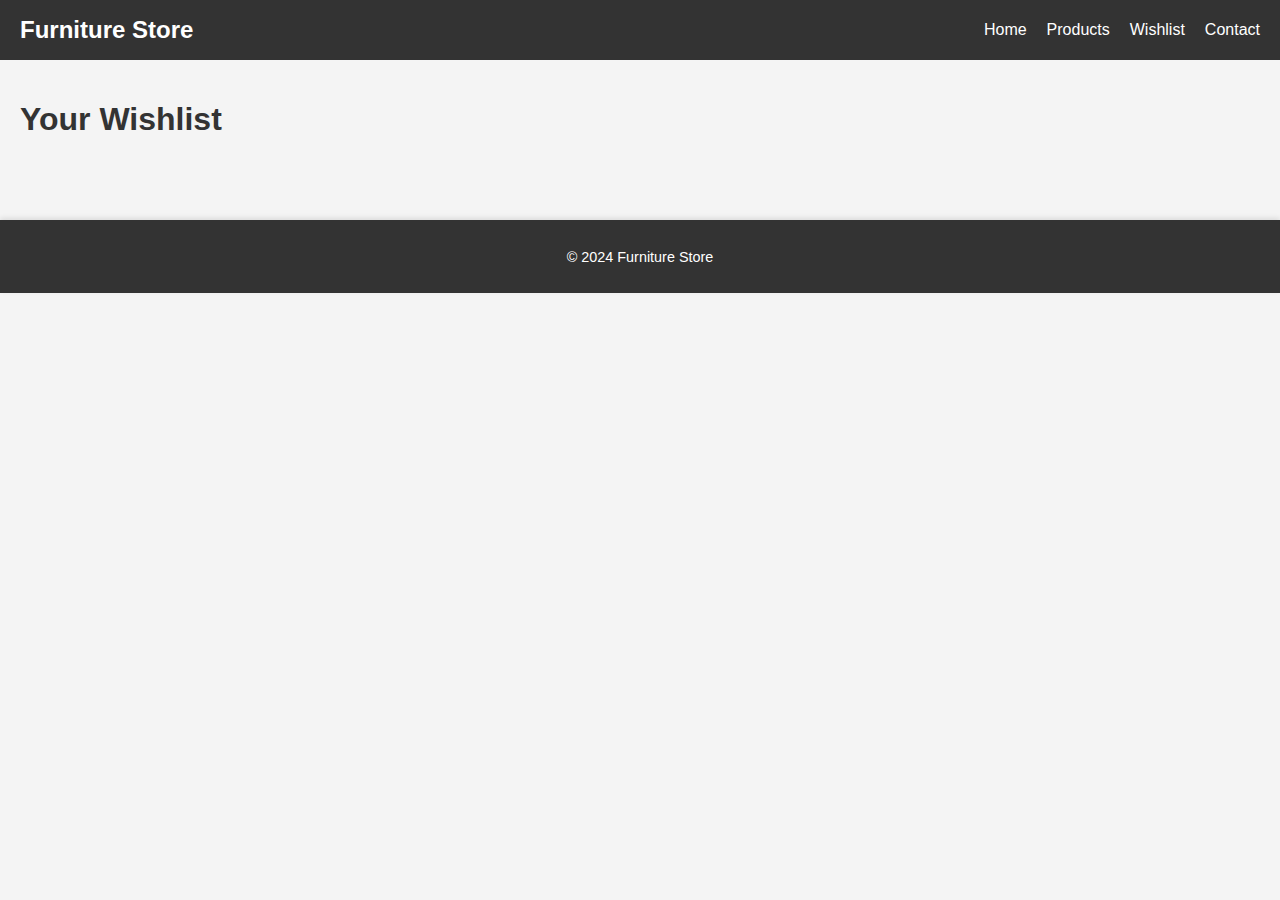
==== wishlist.html @ 5841f50a "first commit" ====
<!DOCTYPE html>
<html lang="en">
<head>
    <meta charset="UTF-8">
    <meta name="viewport" content="width=device-width, initial-scale=1.0">
    <title>Wishlist</title>
    <link rel="stylesheet" href="style.css">
</head>
<body>
    <header>
        <nav>
            <div class="logo">Furniture Store</div>
            <ul>
                <li><a href="index.html">Home</a></li>
                <li><a href="#">Products</a></li>
                <li><a href="wishlist.html">Wishlist</a></li>
                <li><a href="contact.html">Contact</a></li>
            </ul>
        </nav>
    </header>

    <main>
        <h1>Your Wishlist</h1>
        <div id="wishlist-items">
            <!-- Wishlist items will be displayed here -->
        </div>
    </main>

    <footer>
        <p>&copy; 2024 Furniture Store</p>
    </footer>

    <script src="script.js"></script>
    <script>
        document.addEventListener('DOMContentLoaded', () => {
            renderWishlistItems();
        });
    </script>
</body>
</html>
---- style.css ----
.product-grid {
    display: grid;
    grid-template-columns: repeat(auto-fit, minmax(250px, 1fr));
    gap: 20px;
    padding: 20px;
    background-color: #f4f4f4;
    color: #333;
}

/* Header Styles */
header {
    background-color: #333;
    color: #fff;
    padding: 1em 0;
}

nav {
    display: flex;
    justify-content: space-between;
    align-items: center;
    padding: 0 20px;
}

.logo {
    font-size: 1.5em;
    font-weight: bold;
}

nav ul {
    list-style: none;
    padding: 0;
    margin: 0;
    display: flex;
}

nav ul li {
    margin-left: 20px;
}

nav a {
    color: #fff;
    text-decoration: none;
}

/* Main Content Styles */
main {
    padding: 20px;
}

/* Slider Styles */
.slider-container {
    width: 100%;
    overflow: hidden;
    margin-bottom: 20px;
    object-fit: cover;
}

.slider {
    display: flex;
    transition: transform 0.5s ease-in-out;
}

.slider img {
    width: 100%;
    height: 400px; /* Adjust as needed */
    object-fit: cover;
    flex-shrink: 0; /* Prevents images from shrinking */
}

/* Product Grid Styles */
.product-grid {
    display: grid;
    grid-template-columns: repeat(auto-fit, minmax(250px, 1fr));
    gap: 20px;
}

.product-card {
    background-color: #fff;
    border-radius: 8px;
    padding: 15px;
    box-shadow: 0 2px 5px rgba(0, 0, 0, 0.1);
    text-align: center;
}

.product-card img {
    width: 100%;
    height: 200px; /* Adjust as needed */
    object-fit: cover;
    margin-bottom: 10px;
    border-radius: 4px;
}

.product-card h3 {
    margin-bottom: 5px;
}

.product-card p {
    margin-bottom: 10px;
}

.product-card button {
    background-color: #333;
    color: #fff;
    border: none;
    padding: 10px 15px;
    border-radius: 4px;
    cursor: pointer;
    transition: background-color 0.3s ease;
}

.product-card button:hover {
    background-color: #555;
}

/* Footer Styles */
footer {
    background-color: #333;
    color: #fff;
    text-align: center;
    padding: 1em 0;
    position: relative;
    bottom: 0;
    width: 100%;
    padding: 1em 0;
    background-color: #333;
    color: #fff;
    text-align: center;
    font-size: 0.9em;
    box-shadow: 0px -2px 5px rgba(0, 0, 0, 0.1);
}
/* General Styles */
body {
    font-family: Arial, sans-serif;
    margin: 0;
    padding: 0;
    background-color: #f4f4f4;
    color: #333;
}

/* Header Styles */
header {
    background-color: #333;
    color: #fff;
    padding: 1em 0;
}

nav {
    display: flex;
    justify-content: space-between;
    align-items: center;
    padding: 0 20px;
}

.logo {
    font-size: 1.5em;
    font-weight: bold;
}

nav ul {
    list-style: none;
    padding: 0;
    margin: 0;
    display: flex;
}

nav ul li {
    margin-left: 20px;
}

nav a {
    color: #fff;
    text-decoration: none;
}

/* Main Content Styles */
main {
    padding: 20px;
}

/* Slider Styles */
.slider-container {
    width: 100%;
    overflow: hidden;
    margin-bottom: 20px;
    object-fit: cover;
}

.slider {
    display: flex;
    transition: transform 0.5s ease-in-out;
}

.slider img {
    width: 100%;
    height: 400px; /* Adjust as needed */
    object-fit: cover;
    flex-shrink: 0; /* Prevents images from shrinking */
}

/* Product Grid Styles */
.product-grid {
    display: grid;
    grid-template-columns: repeat(auto-fit, minmax(250px, 1fr));
    gap: 20px;
}

.product-card {
    background-color: #fff;
    border-radius: 8px;
    padding: 15px;
    box-shadow: 0 2px 5px rgba(0, 0, 0, 0.1);
    text-align: center;
}

.product-card img {
    width: 100%;
    height: 200px; /* Adjust as needed */
    object-fit: cover;
    margin-bottom: 10px;
    border-radius: 4px;
}

.product-card h3 {
    margin-bottom: 5px;
}

.product-card p {
    margin-bottom: 10px;
}

.product-card button {
    background-color: #333;
    color: #fff;
    border: none;
    padding: 10px 15px;
    border-radius: 4px;
    cursor: pointer;
    transition: background-color 0.3s ease;
}

.product-card button:hover {
    background-color: #555;
}

/* Footer Styles */
footer {
    background-color: #333;
    color: #fff;
    text-align: center;
    padding: 1em 0;
    position: relative;
    bottom: 0;
    width: 100%;
    padding: 1em 0;
    background-color: #333;
    color: #fff;
    text-align: center;
    font-size: 0.9em;
    box-shadow: 0px -2px 5px rgba(0, 0, 0, 0.1);
}

/* Wishlist Page Styles */
#wishlist-items {
    display: grid;
    grid-template-columns: repeat(auto-fit, minmax(250px, 1fr));
    gap: 20px;
    padding: 20px;
}

#wishlist-items div {
    background-color: #fff;
    border-radius: 8px;
    padding: 15px;
    box-shadow: 0 2px 5px rgba(0, 0, 0, 0.1);
    text-align: center;
}

#wishlist-items p {
    margin-bottom: 10px;
}

/* Admin Dashboard Styles */
#user-details {
    margin-top: 20px;
    padding: 20px;
    border: 1px solid #ddd;
    border-radius: 8px;
    background-color: #fff;
}

#user-list {
    display: grid;
    grid-template-columns: repeat(auto-fit, minmax(250px, 1fr));
    gap: 20px;
    margin-top: 10px;
}

#user-list div {
    border: 1px solid #eee;
    padding: 10px;
    border-radius: 4px;
    background-color: #f9f9f9;
}

/* Login and Signup Styles */
#login-form,
#signup-form {
    width: 300px;
    margin: 0 auto;
    padding: 20px;
    background-color: #fff;
    border-radius: 8px;
    box-shadow: 0 2px 5px rgba(0, 0, 0, 0.1);
}

#login-form label,
#signup-form label {
    display: block;
    margin-bottom: 5px;
}

#login-form input,
#signup-form input {
    width: 100%;
    padding: 8px;
    margin-bottom: 15px;
    border: 1px solid #ddd;
    border-radius: 4px;
    box-sizing: border-box;
}

#login-form button,
#signup-form button {
    background-color: #333;
    color: #fff;
    border: none;
    padding: 10px 15px;
    border-radius: 4px;
    cursor: pointer;
    transition: background-color 0.3s ease;
}

#login-form button:hover,
#signup-form button:hover {
    background-color: #555;
}

/* Admin Sidebar Styles */
.admin-sidebar {
    width: 250px;
    padding: 20px;
    background-color: #f9f9f9;
    border: 1px solid #ddd;
    border-radius: 8px;
    margin-left: 20px;
}

.admin-sidebar h2 {
    margin-top: 0;
    margin-bottom: 15px;
}

.user-section {
    margin-bottom: 15px;
}

.user-section h3 {
    margin-top: 0;
    margin-bottom: 5px;
}

/* 3D Progress Images Styles */
.progress-images {
    width: 200px;
    margin-right: 20px;
}

.image-container {
    position: relative;
    width: 100%;
    height: 200px;
    transform-style: preserve-3d;
}

.image-container img {
    position: absolute;
    width: 100%;
    height: 100%;
    object-fit: cover;
    border-radius: 8px;
    transition: transform 0.5s ease-in-out;
}

.image-container img:nth-child(1) {
    transform: translateZ(50px);
}

.image-container img:nth-child(2) {
    transform: rotateY(120deg) translateZ(50px);
}

.image-container img:nth-child(3) {
    transform: rotateY(240deg) translateZ(50px);
}
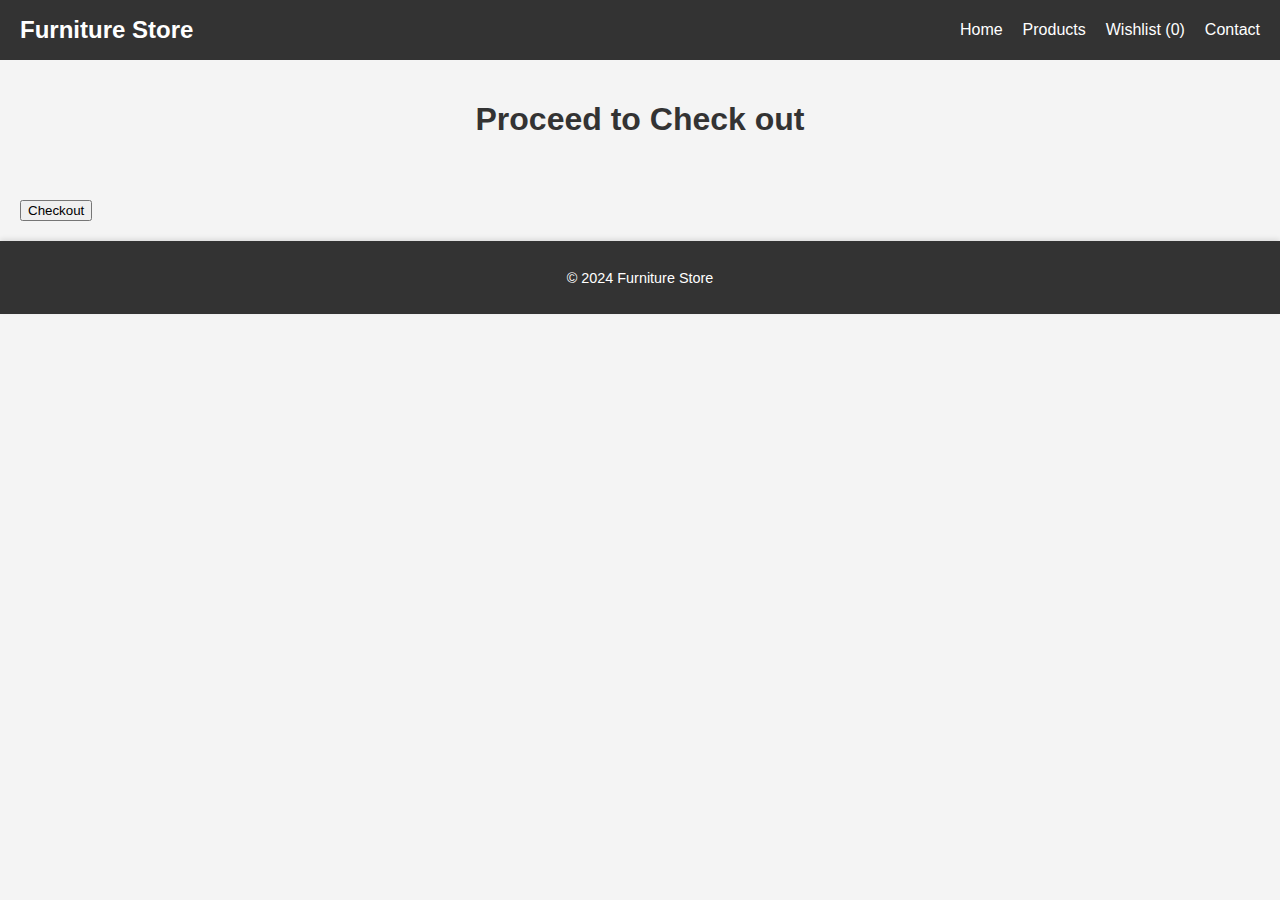
==== commit 4d63aac5: "DASHBOARD PAGE CHANGES" ====
--- a/wishlist.html
+++ b/wishlist.html
@@ -20,10 +20,13 @@
     </header>
 
     <main>
-        <h1>Your Wishlist</h1>
+      <center><h1>Proceed to Check out</h1></center>
         <div id="wishlist-items">
             <!-- Wishlist items will be displayed here -->
         </div>
+    <button 
+        onclick="handleCheckout()"
+    >Checkout</button>
     </main>
 
     <footer>
@@ -35,6 +38,7 @@
         document.addEventListener('DOMContentLoaded', () => {
             renderWishlistItems();
         });
+ 
     </script>
 </body>
 </html>
--- a/style.css
+++ b/style.css
@@ -127,6 +127,112 @@
     text-align: center;
     font-size: 0.9em;
     box-shadow: 0px -2px 5px rgba(0, 0, 0, 0.1);
+}
+
+/* Checkout Form Styles */
+#checkout-section {
+    margin-top: 20px;
+    padding: 20px;
+    background-color: #fff;
+    border-radius: 8px;
+    box-shadow: 0 2px 5px rgba(0, 0, 0, 0.1);
+}
+
+#checkout-form label {
+    display: block;
+    margin-bottom: 5px;
+    font-weight: bold;
+}
+
+#checkout-form input[type="text"],
+#checkout-form input[type="email"] {
+    width: 100%;
+    padding: 10px;
+    margin-bottom: 15px;
+    border: 1px solid #ddd;
+    border-radius: 4px;
+    box-sizing: border-box;
+}
+
+#checkout-form button {
+    background-color: #333;
+    color: #fff;
+    border: none;
+    padding: 12px 20px;
+    border-radius: 4px;
+    cursor: pointer;
+    transition: background-color 0.3s ease;
+    font-size: 1em;
+}
+
+#checkout-form button:hover {
+    background-color: #555;
+}
+
+/* Invoice Card Styles */
+.invoice-card {
+    background-color: #fff;
+    border-radius: 8px;
+    padding: 20px;
+    box-shadow: 0 2px 5px rgba(0, 0, 0, 0.1);
+    margin-bottom: 20px;
+}
+
+.invoice-card p {
+    margin-bottom: 8px;
+}
+
+/* Checkout Form Styles */
+#checkout-section {
+    margin-top: 20px;
+    padding: 20px;
+    background-color: #fff;
+    border-radius: 8px;
+    box-shadow: 0 2px 5px rgba(0, 0, 0, 0.1);
+}
+
+#checkout-form label {
+    display: block;
+    margin-bottom: 5px;
+    font-weight: bold;
+}
+
+#checkout-form input[type="text"],
+#checkout-form input[type="email"] {
+    width: 100%;
+    padding: 10px;
+    margin-bottom: 15px;
+    border: 1px solid #ddd;
+    border-radius: 4px;
+    box-sizing: border-box;
+}
+
+#checkout-form button {
+    background-color: #333;
+    color: #fff;
+    border: none;
+    padding: 12px 20px;
+    border-radius: 4px;
+    cursor: pointer;
+    transition: background-color 0.3s ease;
+    font-size: 1em;
+}
+
+#checkout-form button:hover {
+    background-color: #555;
+}
+
+/* Invoice Card Styles */
+.invoice-card {
+    background-color: #fff;
+    border-radius: 8px;
+    padding: 20px;
+    box-shadow: 0 2px 5px rgba(0, 0, 0, 0.1);
+    margin-bottom: 20px;
+}
+
+.invoice-card p {
+    margin-bottom: 8px;
 }
 /* General Styles */
 body {
@@ -402,3 +508,613 @@
 .image-container img:nth-child(3) {
     transform: rotateY(240deg) translateZ(50px);
 }
+
+/* Sidebar Styles */
+.sidebar {
+    width: 250px;
+    padding: 20px;
+    background-color: #f9f9f9;
+    border: 1px solid #ddd;
+    border-radius: 8px;
+    margin-left: 20px;
+    float: right;
+    height: 100vh;
+}
+
+.sidebar h3 {
+    margin-top: 0;
+    margin-bottom: 15px;
+}
+
+.sidebar ul {
+    list-style: none;
+    padding: 0;
+}
+
+.sidebar li {
+    margin-bottom: 8px;
+}
+
+.sidebar a {
+    text-decoration: none;
+    color: #333;
+}
+
+.sidebar button {
+    background-color: #333;
+    color: #fff;
+    border: none;
+    padding: 10px 15px;
+    border-radius: 4px;
+    cursor: pointer;
+    transition: background-color 0.3s ease;
+    width: 100%;
+    margin-bottom: 10px;
+}
+
+.sidebar button:hover {
+    background-color: #555;
+}
+
+/* Main Content Styles */
+main {
+    overflow: auto; /* Add this to the main content */
+}
+
+/* Wishlist Styles */
+#user-list {
+    display: grid;
+    grid-template-columns: repeat(auto-fit, minmax(300px, 1fr));
+    gap: 20px;
+    padding: 20px;
+}
+
+.user-card {
+    background-color: #fff;
+    border-radius: 8px;
+    padding: 15px;
+    box-shadow: 0 2px 5px rgba(0, 0, 0, 0.1);
+}
+
+#wishlist-items {
+    display: flex;
+    flex-direction: column;
+    gap: 10px;
+    margin-top: 10px;
+}
+
+#wishlist-items li {
+    display: flex;
+    align-items: center;
+    padding: 10px;
+    border: 1px solid #eee;
+    border-radius: 4px;
+    background-color: #f9f9f9;
+}
+
+#wishlist-items img {
+    margin-right: 10px;
+    border-radius: 4px;
+}
+
+/* Media Queries for Responsiveness */
+@media (max-width: 768px) {
+    .sidebar {
+        width: 100%;
+        float: none;
+        margin-left: 0;
+        height: auto;
+    }
+
+    #user-list {
+        grid-template-columns: repeat(auto-fit, minmax(200px, 1fr));
+    }
+
+    nav {
+        flex-direction: column;
+        align-items: flex-start;
+    }
+
+    nav ul {
+        width: 100%;
+        margin-top: 10px;
+        flex-direction: column;
+    }
+
+    nav ul li {
+        margin-left: 0;
+        margin-bottom: 10px;
+    }
+}
+.product-grid {
+    display: grid;
+    grid-template-columns: repeat(auto-fit, minmax(250px, 1fr));
+    gap: 20px;
+    padding: 20px;
+    background-color: #f4f4f4;
+    color: #333;
+}
+
+/* Header Styles */
+header {
+    background-color: #333;
+    color: #fff;
+    padding: 1em 0;
+}
+
+nav {
+    display: flex;
+    justify-content: space-between;
+    align-items: center;
+    padding: 0 20px;
+}
+
+.logo {
+    font-size: 1.5em;
+    font-weight: bold;
+}
+
+nav ul {
+    list-style: none;
+    padding: 0;
+    margin: 0;
+    display: flex;
+}
+
+nav ul li {
+    margin-left: 20px;
+}
+
+nav a {
+    color: #fff;
+    text-decoration: none;
+}
+
+/* Main Content Styles */
+main {
+    padding: 20px;
+}
+
+/* Slider Styles */
+.slider-container {
+    width: 100%;
+    overflow: hidden;
+    margin-bottom: 20px;
+    object-fit: cover;
+}
+
+.slider {
+    display: flex;
+    transition: transform 0.5s ease-in-out;
+}
+
+.slider img {
+    width: 100%;
+    height: 400px; /* Adjust as needed */
+    object-fit: cover;
+    flex-shrink: 0; /* Prevents images from shrinking */
+}
+
+/* Product Grid Styles */
+.product-grid {
+    display: grid;
+    grid-template-columns: repeat(auto-fit, minmax(250px, 1fr));
+    gap: 20px;
+}
+
+.product-card {
+    background-color: #fff;
+    border-radius: 8px;
+    padding: 15px;
+    box-shadow: 0 2px 5px rgba(0, 0, 0, 0.1);
+    text-align: center;
+}
+
+.product-card img {
+    width: 100%;
+    height: 200px; /* Adjust as needed */
+    object-fit: cover;
+    margin-bottom: 10px;
+    border-radius: 4px;
+}
+
+.product-card h3 {
+    margin-bottom: 5px;
+}
+
+.product-card p {
+    margin-bottom: 10px;
+}
+
+.product-card button {
+    background-color: #333;
+    color: #fff;
+    border: none;
+    padding: 10px 15px;
+    border-radius: 4px;
+    cursor: pointer;
+    transition: background-color 0.3s ease;
+}
+
+.product-card button:hover {
+    background-color: #555;
+}
+
+/* Footer Styles */
+footer {
+    background-color: #333;
+    color: #fff;
+    text-align: center;
+    padding: 1em 0;
+    position: relative;
+    bottom: 0;
+    width: 100%;
+    padding: 1em 0;
+    background-color: #333;
+    color: #fff;
+    text-align: center;
+    font-size: 0.9em;
+    box-shadow: 0px -2px 5px rgba(0, 0, 0, 0.1);
+}
+/* General Styles */
+body {
+    font-family: Arial, sans-serif;
+    margin: 0;
+    padding: 0;
+    background-color: #f4f4f4;
+    color: #333;
+}
+
+/* Header Styles */
+header {
+    background-color: #333;
+    color: #fff;
+    padding: 1em 0;
+}
+
+nav {
+    display: flex;
+    justify-content: space-between;
+    align-items: center;
+    padding: 0 20px;
+}
+
+.logo {
+    font-size: 1.5em;
+    font-weight: bold;
+}
+
+nav ul {
+    list-style: none;
+    padding: 0;
+    margin: 0;
+    display: flex;
+}
+
+nav ul li {
+    margin-left: 20px;
+}
+
+nav a {
+    color: #fff;
+    text-decoration: none;
+}
+
+/* Main Content Styles */
+main {
+    padding: 20px;
+}
+
+/* Slider Styles */
+.slider-container {
+    width: 100%;
+    overflow: hidden;
+    margin-bottom: 20px;
+    object-fit: cover;
+}
+
+.slider {
+    display: flex;
+    transition: transform 0.5s ease-in-out;
+}
+
+.slider img {
+    width: 100%;
+    height: 400px; /* Adjust as needed */
+    object-fit: cover;
+    flex-shrink: 0; /* Prevents images from shrinking */
+}
+
+/* Product Grid Styles */
+.product-grid {
+    display: grid;
+    grid-template-columns: repeat(auto-fit, minmax(250px, 1fr));
+    gap: 20px;
+}
+
+.product-card {
+    background-color: #fff;
+    border-radius: 8px;
+    padding: 15px;
+    box-shadow: 0 2px 5px rgba(0, 0, 0, 0.1);
+    text-align: center;
+}
+
+.product-card img {
+    width: 100%;
+    height: 200px; /* Adjust as needed */
+    object-fit: cover;
+    margin-bottom: 10px;
+    border-radius: 4px;
+}
+
+.product-card h3 {
+    margin-bottom: 5px;
+}
+
+.product-card p {
+    margin-bottom: 10px;
+}
+
+.product-card button {
+    background-color: #333;
+    color: #fff;
+    border: none;
+    padding: 10px 15px;
+    border-radius: 4px;
+    cursor: pointer;
+    transition: background-color 0.3s ease;
+}
+
+.product-card button:hover {
+    background-color: #555;
+}
+
+/* Footer Styles */
+footer {
+    background-color: #333;
+    color: #fff;
+    text-align: center;
+    padding: 1em 0;
+    position: relative;
+    bottom: 0;
+    width: 100%;
+    padding: 1em 0;
+    background-color: #333;
+    color: #fff;
+    text-align: center;
+    font-size: 0.9em;
+    box-shadow: 0px -2px 5px rgba(0, 0, 0, 0.1);
+}
+
+/* Wishlist Page Styles */
+#wishlist-items {
+    display: grid;
+    grid-template-columns: repeat(auto-fit, minmax(250px, 1fr));
+    gap: 20px;
+    padding: 20px;
+}
+
+#wishlist-items div {
+    background-color: #fff;
+    border-radius: 8px;
+    padding: 15px;
+    box-shadow: 0 2px 5px rgba(0, 0, 0, 0.1);
+    text-align: center;
+}
+
+#wishlist-items p {
+    margin-bottom: 10px;
+}
+
+/* Admin Dashboard Styles */
+#user-details {
+    margin-top: 20px;
+    padding: 20px;
+    border: 1px solid #ddd;
+    border-radius: 8px;
+    background-color: #fff;
+}
+
+#user-list {
+    display: grid;
+    grid-template-columns: repeat(auto-fit, minmax(250px, 1fr));
+    gap: 20px;
+    margin-top: 10px;
+}
+
+#user-list div {
+    border: 1px solid #eee;
+    padding: 10px;
+    border-radius: 4px;
+    background-color: #f9f9f9;
+}
+
+/* Login and Signup Styles */
+#login-form,
+#signup-form {
+    width: 300px;
+    margin: 0 auto;
+    padding: 20px;
+    background-color: #fff;
+    border-radius: 8px;
+    box-shadow: 0 2px 5px rgba(0, 0, 0, 0.1);
+}
+
+#login-form label,
+#signup-form label {
+    display: block;
+    margin-bottom: 5px;
+}
+
+#login-form input,
+#signup-form input {
+    width: 100%;
+    padding: 8px;
+    margin-bottom: 15px;
+    border: 1px solid #ddd;
+    border-radius: 4px;
+    box-sizing: border-box;
+}
+
+#login-form button,
+#signup-form button {
+    background-color: #333;
+    color: #fff;
+    border: none;
+    padding: 10px 15px;
+    border-radius: 4px;
+    cursor: pointer;
+    transition: background-color 0.3s ease;
+}
+
+#login-form button:hover,
+#signup-form button:hover {
+    background-color: #555;
+}
+
+/* Admin Sidebar Styles */
+.admin-sidebar {
+    width: 250px;
+    padding: 20px;
+    background-color: #f9f9f9;
+    border: 1px solid #ddd;
+    border-radius: 8px;
+    margin-left: 20px;
+}
+
+.admin-sidebar h2 {
+    margin-top: 0;
+    margin-bottom: 15px;
+}
+
+.user-section {
+    margin-bottom: 15px;
+}
+
+.user-section h3 {
+    margin-top: 0;
+    margin-bottom: 5px;
+}
+
+/* 3D Progress Images Styles */
+.progress-images {
+    width: 200px;
+    margin-right: 20px;
+}
+
+.image-container {
+    position: relative;
+    width: 100%;
+    height: 200px;
+    transform-style: preserve-3d;
+}
+
+.image-container img {
+    position: absolute;
+    width: 100%;
+    height: 100%;
+    object-fit: cover;
+    border-radius: 8px;
+    transition: transform 0.5s ease-in-out;
+}
+
+.image-container img:nth-child(1) {
+    transform: translateZ(50px);
+}
+
+.image-container img:nth-child(2) {
+    transform: rotateY(120deg) translateZ(50px);
+}
+
+.image-container img:nth-child(3) {
+    transform: rotateY(240deg) translateZ(50px);
+}
+
+/* Sidebar Styles */
+.sidebar {
+    width: 250px;
+    padding: 20px;
+    background-color: #f9f9f9;
+    border: 1px solid #ddd;
+    border-radius: 8px;
+    margin-left: 20px;
+    float: left;
+    height: 100vh;
+}
+
+.sidebar h3 {
+    margin-top: 0;
+    margin-bottom: 15px;
+}
+
+.sidebar ul {
+    list-style: none;
+    padding: 0;
+}
+
+.sidebar li {
+    margin-bottom: 8px;
+}
+
+.sidebar a {
+    text-decoration: none;
+    color: #333;
+}
+
+.sidebar button {
+    background-color: #333;
+    color: #fff;
+    border: none;
+    padding: 10px 15px;
+    border-radius: 4px;
+    cursor: pointer;
+    transition: background-color 0.3s ease;
+    width: 100%;
+    margin-bottom: 10px;
+}
+
+.sidebar button:hover {
+    background-color: #555;
+}
+
+/* Main Content Styles */
+main {
+    overflow: auto; /* Add this to the main content */
+}
+
+/* Wishlist Styles */
+#user-list {
+    display: grid;
+    grid-template-columns: repeat(auto-fit, minmax(300px, 1fr));
+    gap: 20px;
+    padding: 20px;
+}
+
+.user-card {
+    background-color: #fff;
+    border-radius: 8px;
+    padding: 15px;
+    box-shadow: 0 2px 5px rgba(0, 0, 0, 0.1);
+}
+
+#wishlist-items {
+    /* display: flex; */
+    flex-direction: column-reverse;
+    gap: 10px;
+    margin-top: 10px;
+}
+
+#wishlist-items li {
+    display: flex;
+    align-items: center;
+    padding: 10px;
+    border: 1px solid #eee;
+    border-radius: 4px;
+    background-color: #f9f9f9;
+}
+
+#wishlist-items img {
+    margin-right: 10px;
+    border-radius: 4px;
+}
